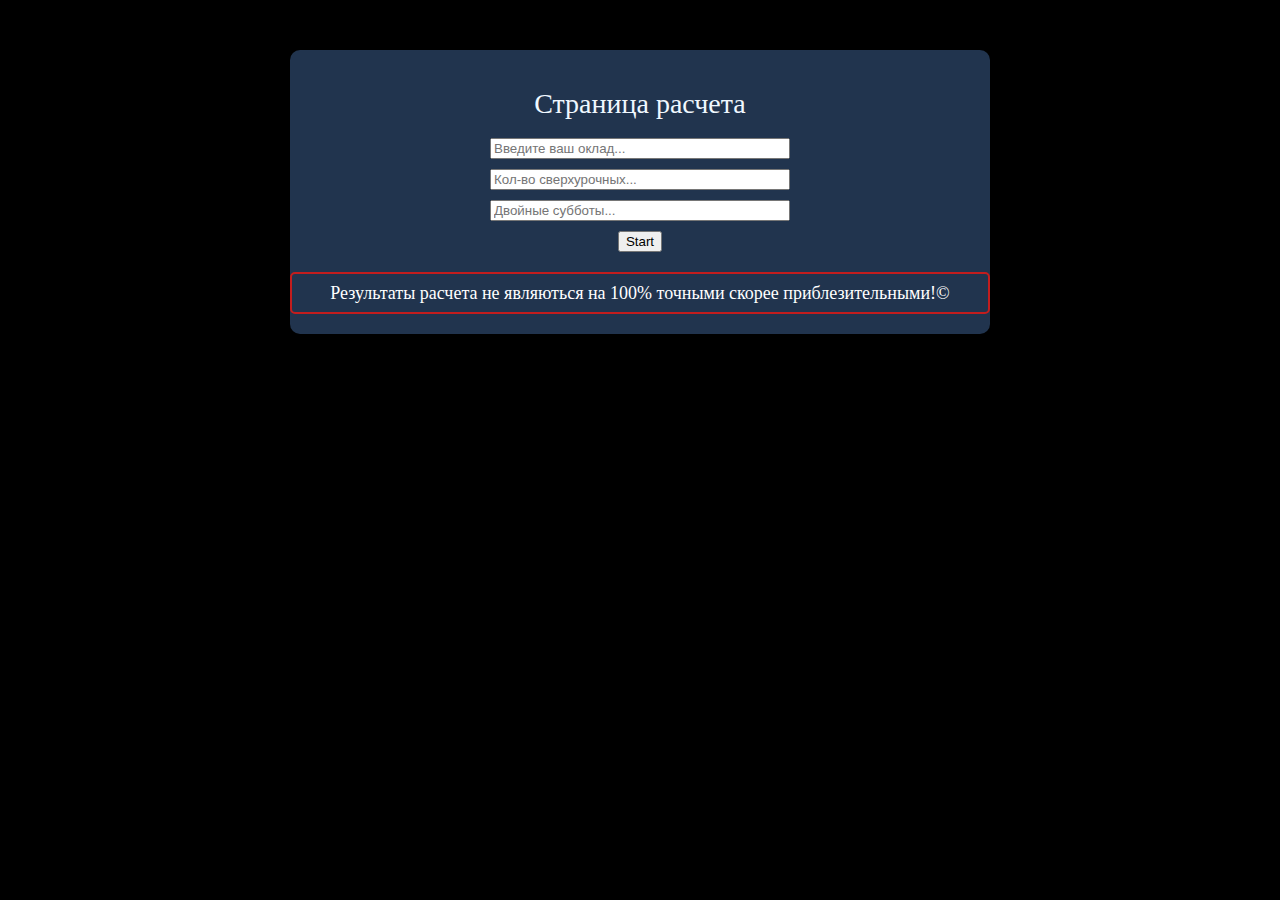
==== index.html @ 9c452389 "Add files via upload" ====
<!DOCTYPE html>
<html lang="en">
<head>
    <meta charset="UTF-8">
    <meta http-equiv="X-UA-Compatible" content="IE=edge">
    <meta name="viewport" content="width=device-width, initial-scale=1.0">
    <link rel="stylesheet" href="css/style.css">
    <title>Document</title>
</head>
<body>
    <div class="wrapper">
        <h1 class="title">Страница расчета</h1>
        <input type="text" id="oklad" placeholder="Введите ваш оклад..." class="inpOk inp"><br>
        <input type="text" id="overtime" placeholder="Кол-во сверхурочных..." class="inpOv inp"><br>
        <input type="text" id="double" placeholder="Двойные субботы..." class="inpDb inp"><br>
        <input type="button" value="Start" id="btn" class="strBtn">

    <div class="post-title">Результаты расчета не являються на 100% точными скорее приблезительными!&copy;</div>

    </div>


    <script src="js/main.js"></script>
</body>
</html>
---- css/style.css ----
html, body, div, span, applet, object, iframe,
h1, h2, h3, h4, h5, h6, p, blockquote, pre,
a, abbr, acronym, address, big, cite, code,
del, dfn, em, img, ins, kbd, q, s, samp,
small, strike, strong, sub, sup, tt, var,
b, u, i, center,
dl, dt, dd, ol, ul, li,
fieldset, form, label, legend,
table, caption, tbody, tfoot, thead, tr, th, td,
article, aside, canvas, details, embed, 
figure, figcaption, footer, header, hgroup, 
menu, nav, output, ruby, section, summary,
time, mark, audio, video {
	margin: 0;
	padding: 0;
	border: 0;
	font-size: 100%;
	font: inherit;
	vertical-align: baseline;
}
/* HTML5 display-role reset for older browsers */
article, aside, details, figcaption, figure, 
footer, header, hgroup, menu, nav, section {
	display: block;
}

a {
    text-decoration: none;
}

body {
	line-height: 1;
}
ol, ul {
	list-style: none;
}
blockquote, q {
	quotes: none;
}
blockquote:before, blockquote:after,
q:before, q:after {
	content: '';
	content: none;
}
table {
	border-collapse: collapse;
	border-spacing: 0;
}


html {
    box-sizing: border-box;
}
*,::after,::before {
    box-sizing: inherit;
}



body {
    background-color: rgb(0, 0, 0);
    font-size: 18px;
}

.wrapper {
    max-width: 700px;
    margin: 0 auto;
    margin-top: 50px;
    text-align: center;
    padding-top: 20px;
    padding-bottom: 20px;
    background-color: rgb(33, 52, 78);
    border-radius: 10px;
}

.title {
    color: aliceblue;
    padding: 20px 0px 20px 0px;
    font-size: 28px;
}

.inp {
    width: 300px;
    margin-bottom: 10px;
}

.strBtn {
    margin-bottom: 20px;
}

.strBtn:hover {
    background-color: rgb(113, 28, 28);
    color: #fff;
}

.bet {
    padding: 5px 0px 5px 0px;
    color: #fff;
    margin-bottom: 10px;
    border: 2px solid #fff;
    border-radius: 5px;
}

.post-title {
    color: #fff;
    padding: 10px 0px 10px 0px;
    border: 2px solid rgb(195, 29, 29);
    border-radius: 5px;
}
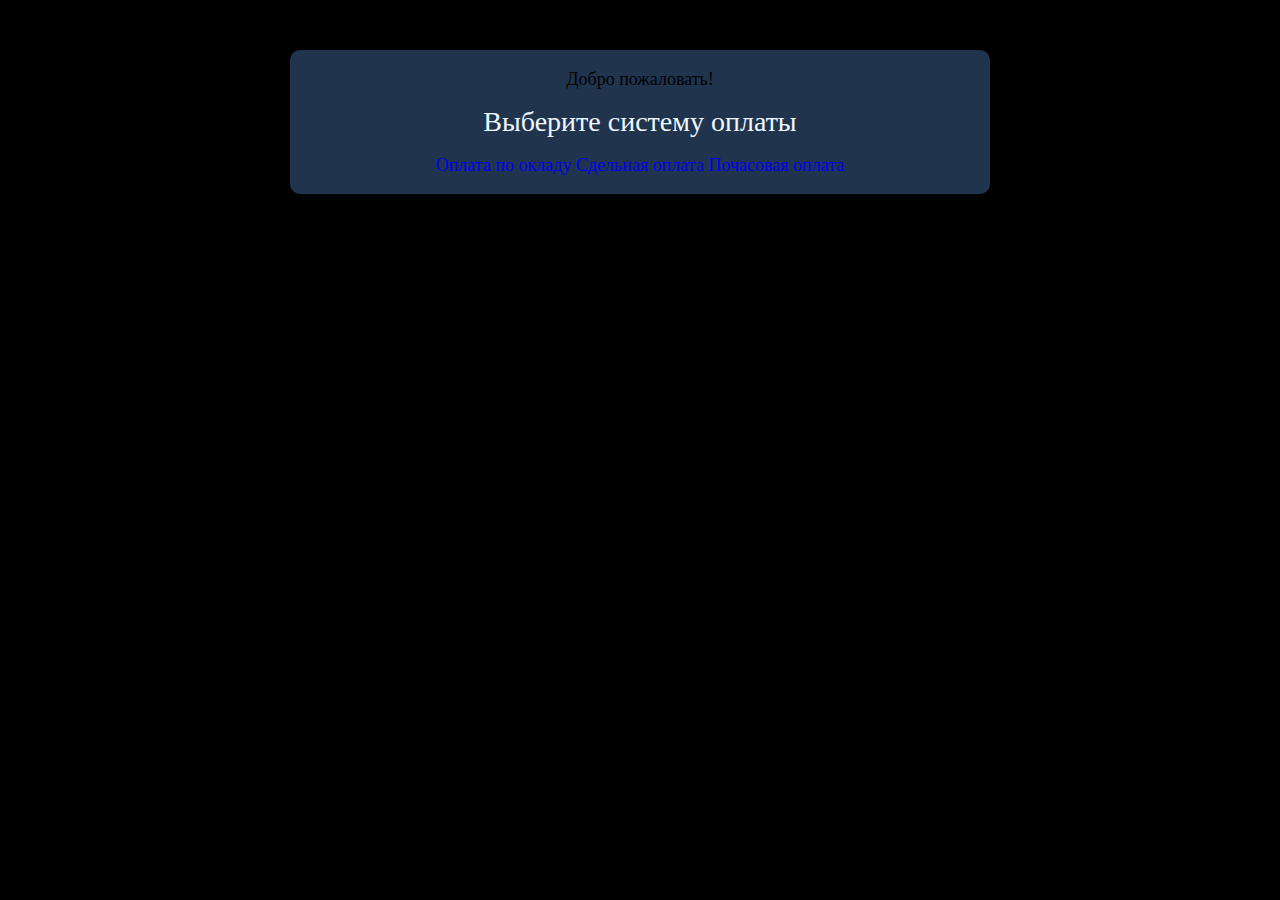
==== commit a34fa7b2: "Add files via upload" ====
--- a/index.html
+++ b/index.html
@@ -9,17 +9,12 @@
 </head>
 <body>
     <div class="wrapper">
-        <h1 class="title">Страница расчета</h1>
-        <input type="text" id="oklad" placeholder="Введите ваш оклад..." class="inpOk inp"><br>
-        <input type="text" id="overtime" placeholder="Кол-во сверхурочных..." class="inpOv inp"><br>
-        <input type="text" id="double" placeholder="Двойные субботы..." class="inpDb inp"><br>
-        <input type="button" value="Start" id="btn" class="strBtn">
-
-    <div class="post-title">Результаты расчета не являються на 100% точными скорее приблезительными!&copy;</div>
+        <h2 class="greeting">Добро пожаловать!</h2>
+        <h1 class="title">Выберите систему оплаты</h1>
+        <a href="oklad.html" class="oklad btn">Оплата по окладу</a>
+        <a href="#" class="piecework btn">Сдельная оплата</a>
+        <a href="#" class="hourly btn">Почасовая оплата</a>
 
     </div>
-
-
-    <script src="js/main.js"></script>
 </body>
 </html>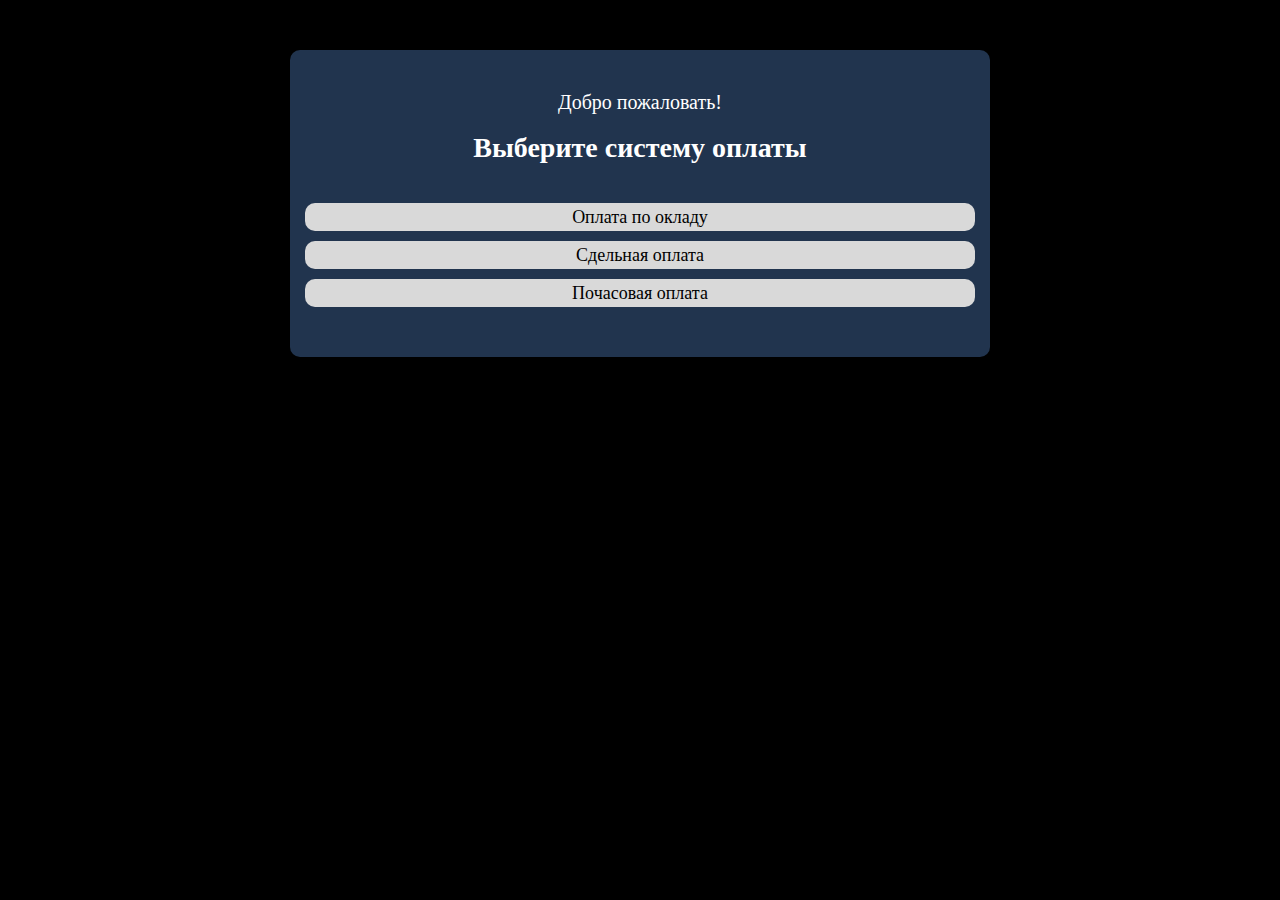
==== commit 1afa505e: "Add files via upload" ====
--- a/index.html
+++ b/index.html
@@ -4,7 +4,7 @@
     <meta charset="UTF-8">
     <meta http-equiv="X-UA-Compatible" content="IE=edge">
     <meta name="viewport" content="width=device-width, initial-scale=1.0">
-    <link rel="stylesheet" href="css/style.css">
+    <link rel="stylesheet" href="css/index.css">
     <title>Document</title>
 </head>
 <body>
@@ -12,7 +12,7 @@
         <h2 class="greeting">Добро пожаловать!</h2>
         <h1 class="title">Выберите систему оплаты</h1>
         <a href="oklad.html" class="oklad btn">Оплата по окладу</a>
-        <a href="#" class="piecework btn">Сдельная оплата</a>
+        <a href="piecework.html" class="piecework btn">Сдельная оплата</a>
         <a href="#" class="hourly btn">Почасовая оплата</a>
 
     </div>
--- a/css/index.css
+++ b/css/index.css
@@ -0,0 +1,105 @@
+html, body, div, span, applet, object, iframe,
+h1, h2, h3, h4, h5, h6, p, blockquote, pre,
+a, abbr, acronym, address, big, cite, code,
+del, dfn, em, img, ins, kbd, q, s, samp,
+small, strike, strong, sub, sup, tt, var,
+b, u, i, center,
+dl, dt, dd, ol, ul, li,
+fieldset, form, label, legend,
+table, caption, tbody, tfoot, thead, tr, th, td,
+article, aside, canvas, details, embed, 
+figure, figcaption, footer, header, hgroup, 
+menu, nav, output, ruby, section, summary,
+time, mark, audio, video {
+	margin: 0;
+	padding: 0;
+	border: 0;
+	font-size: 100%;
+	font: inherit;
+	vertical-align: baseline;
+}
+/* HTML5 display-role reset for older browsers */
+article, aside, details, figcaption, figure, 
+footer, header, hgroup, menu, nav, section {
+	display: block;
+}
+
+a {
+    text-decoration: none;
+}
+
+body {
+	line-height: 1;
+}
+ol, ul {
+	list-style: none;
+}
+blockquote, q {
+	quotes: none;
+}
+blockquote:before, blockquote:after,
+q:before, q:after {
+	content: '';
+	content: none;
+}
+table {
+	border-collapse: collapse;
+	border-spacing: 0;
+}
+
+
+html {
+    box-sizing: border-box;
+}
+*,::after,::before {
+    box-sizing: inherit;
+}
+
+
+body {
+    background-color: #000;
+    font-size: 18px;
+}
+
+.wrapper {
+    max-width: 700px;
+    background-color: rgb(33, 52, 78);
+    color: #fff;
+    margin: 0 auto;
+	margin-top: 50px;
+    text-align: center;
+    border-radius: 10px;
+	padding: 40px 15px 40px 15px;
+}
+
+.greeting {
+	font-weight: 500;
+	font-size: 20px;
+	line-height: 24px;
+	color: #fff;
+	margin-bottom: 17px;
+}
+
+.title {
+	font-weight: 700;
+	font-size: 28px;
+	line-height: 34px;
+	margin-bottom: 38px;
+}
+
+
+
+.btn {
+	display: block;
+	padding: 5px 27px 5px 27px;
+	background-color: #D9D9D9;
+	margin-bottom: 10px;
+	color: #000;
+	border-radius: 10px;
+	transition: ease .2s;
+}
+
+.btn:hover {
+	background-color: rgb(161, 152, 73);
+	color: #fff;
+}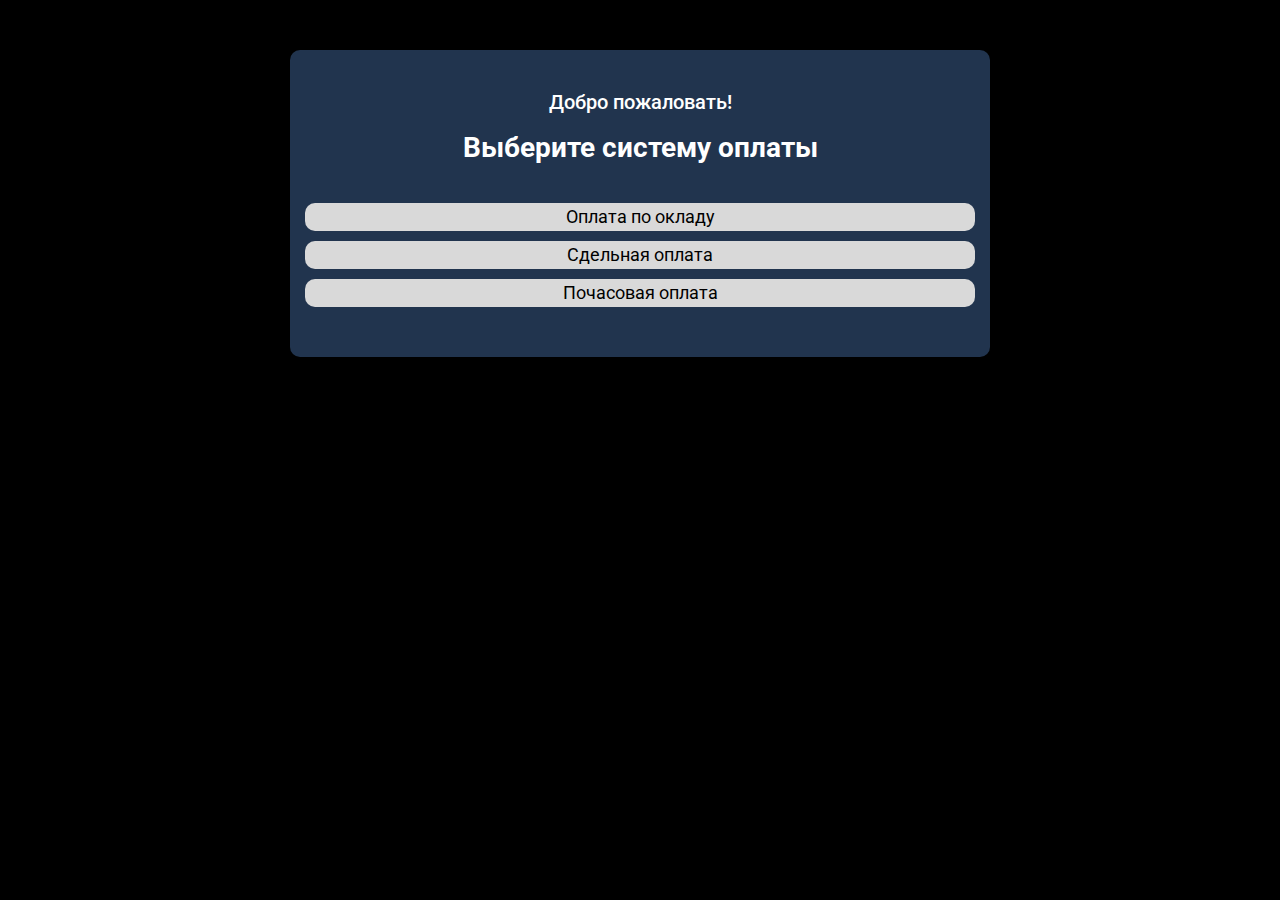
==== commit e8c4d5dd: "Add files via upload" ====
--- a/index.html
+++ b/index.html
@@ -4,8 +4,11 @@
     <meta charset="UTF-8">
     <meta http-equiv="X-UA-Compatible" content="IE=edge">
     <meta name="viewport" content="width=device-width, initial-scale=1.0">
+    <link rel="preconnect" href="https://fonts.googleapis.com">
+    <link rel="preconnect" href="https://fonts.gstatic.com" crossorigin>
+    <link href="https://fonts.googleapis.com/css2?family=Open+Sans:wght@400;800&family=Roboto:ital,wght@0,400;0,700;1,500&display=swap" rel="stylesheet">
     <link rel="stylesheet" href="css/index.css">
-    <title>Document</title>
+    <title>Расчитай зарплату!</title>
 </head>
 <body>
     <div class="wrapper">
@@ -13,7 +16,7 @@
         <h1 class="title">Выберите систему оплаты</h1>
         <a href="oklad.html" class="oklad btn">Оплата по окладу</a>
         <a href="piecework.html" class="piecework btn">Сдельная оплата</a>
-        <a href="#" class="hourly btn">Почасовая оплата</a>
+        <a href="hourly.html" class="hourly btn">Почасовая оплата</a>
 
     </div>
 </body>
--- a/css/index.css
+++ b/css/index.css
@@ -58,6 +58,7 @@
 
 body {
     background-color: #000;
+	font-family: Roboto;
     font-size: 18px;
 }
 
